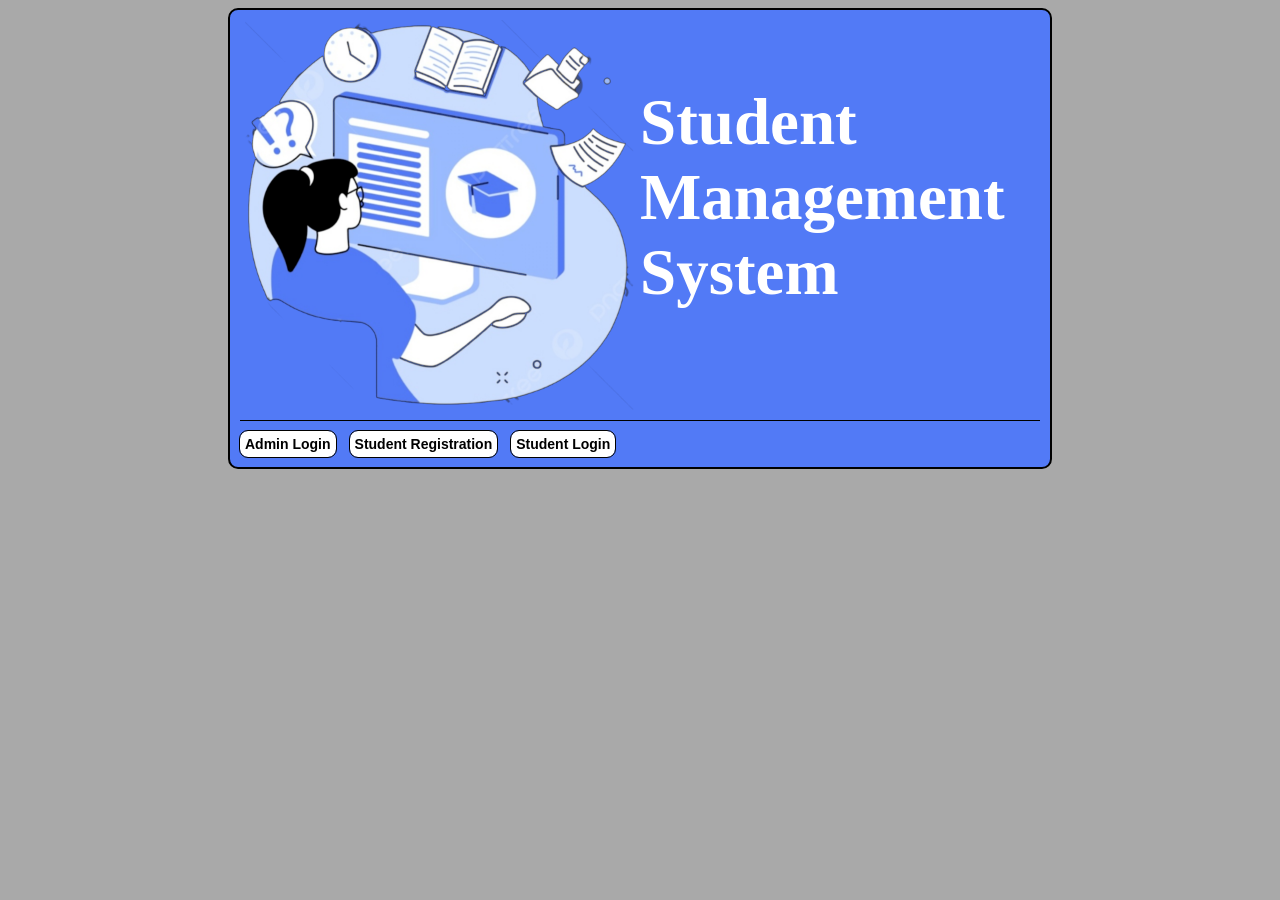
==== src/main/resources/templates/index.html @ 3db357f8 "Add HTML and CSS files for Student Management System interface" ====
<!DOCTYPE html>
<html lang="en">
<head>
    <meta charset="UTF-8">
    <meta name="viewport" content="width=device-width, initial-scale=1.0">
    <title>Student Management System</title>
    <link rel="stylesheet" href="style/index_style.css"">
</head>
<body>

    <style>
        

    </style>

    <div id="action_container">
        <div id="heading_and_image_container">
            <img src="images/index.png" alt="" width="400px">
            <p>Student Management System</p>
        </div>
        <div id="action_button_container">
            <button onclick="location.href='admin_login.html'">Admin Login</button>
            <button>Student Registration</button>
            <button>Student Login</button>
        </div>

    </div>

</body>
</html>
---- src/main/resources/templates/style/index_style.css ----
body{
    background-color: darkgrey;

}

#action_container{
    width:800px;
    padding: 10px;
    border: 2px solid black;
    border-radius: 10px;
    background-color: #527AF6;
    margin: auto;
}
#action_container h1{
    color: white;
}

#action_button_container{
    border-top: 1px solid black;
    padding-top: 10px;
}

#heading_and_image_container{
    display: grid;
    grid-template-columns: auto auto;
}

#heading_and_image_container p{
    font-size: 65px;
    color: white;
    font-weight: bold;
}

button{
    border: none;
    outline: 1px solid black;
    background-color: white;
    padding: 5px;
    border-radius: 8px;
    cursor: pointer;
    font-weight: bold;
    margin-right: 10px;
    transition: 0.5s background-color ease, 0.5s color ease;
    font-size: 14px;
}

button:hover{
    background-color: #527AF6;
    outline: 2px solid white;
    color: white;
}
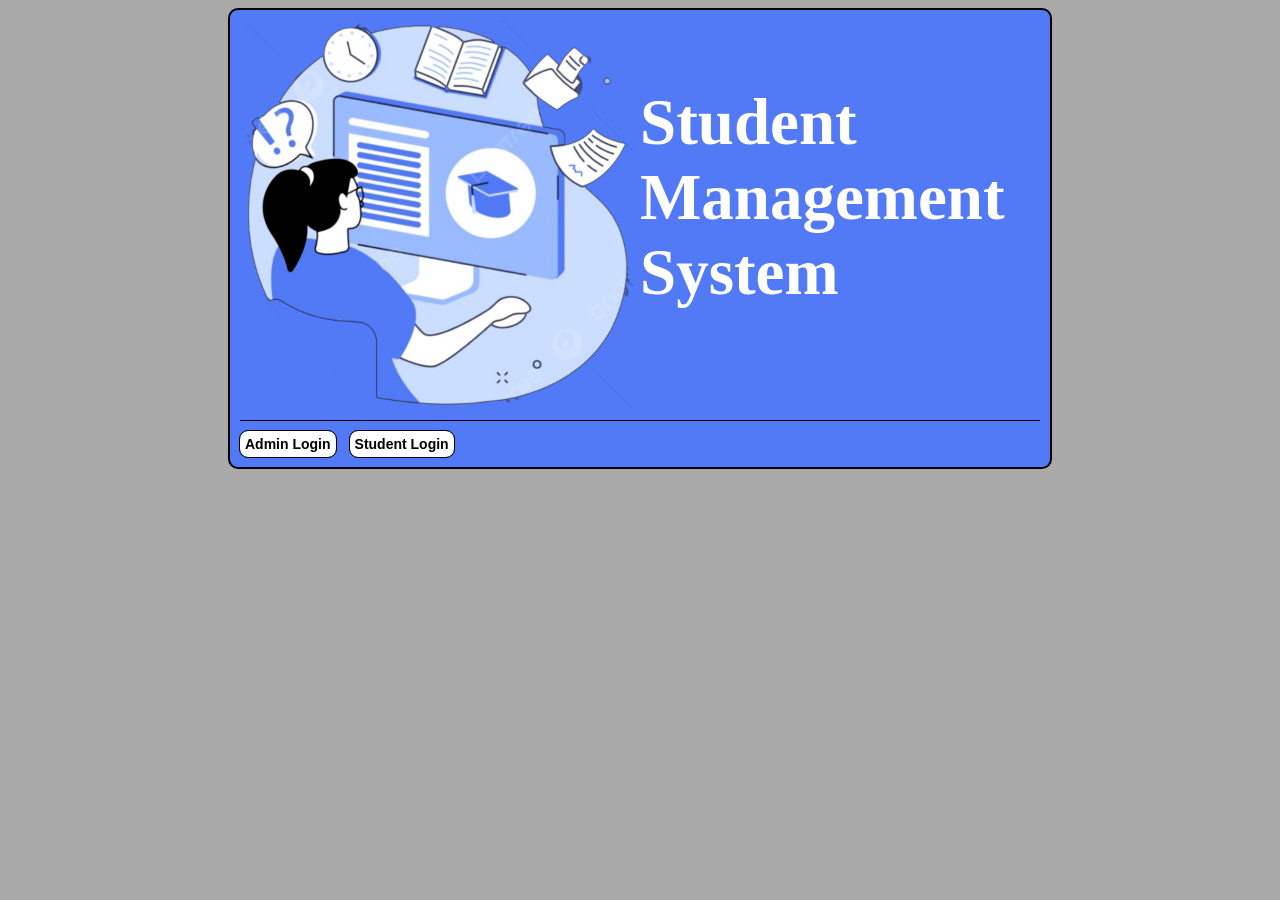
==== commit 9a3c9347: "added login form to adminLogin.html" ====
--- a/src/main/resources/templates/index.html
+++ b/src/main/resources/templates/index.html
@@ -4,14 +4,10 @@
     <meta charset="UTF-8">
     <meta name="viewport" content="width=device-width, initial-scale=1.0">
     <title>Student Management System</title>
-    <link rel="stylesheet" href="style/index_style.css"">
+    <link rel="stylesheet" href="style/index_style.css">
 </head>
 <body>
 
-    <style>
-        
-
-    </style>
 
     <div id="action_container">
         <div id="heading_and_image_container">
@@ -19,9 +15,8 @@
             <p>Student Management System</p>
         </div>
         <div id="action_button_container">
-            <button onclick="location.href='admin_login.html'">Admin Login</button>
-            <button>Student Registration</button>
-            <button>Student Login</button>
+            <button onclick="location.href='adminLogin.html'">Admin Login</button>
+            <button onclick="location.href='studentLogin.html'">Student Login</button>
         </div>
 
     </div>
